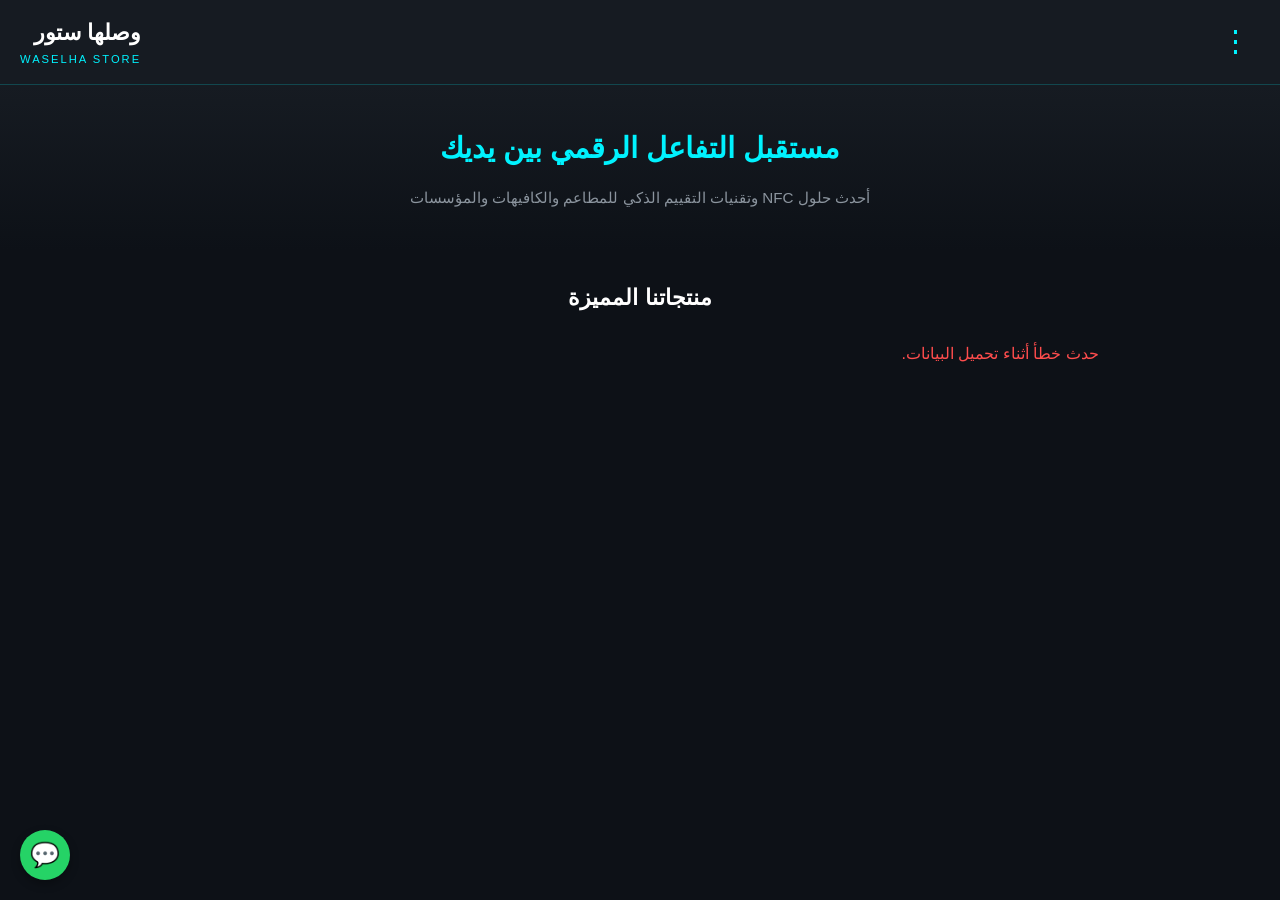
==== index.html @ 3b5326b0 "Update index.html" ====
<!DOCTYPE html>
<html lang="ar" dir="rtl">
<head>
    <meta charset="UTF-8">
    <meta name="viewport" content="width=device-width, initial-scale=1.0">
    <title>وصلها ستور | WASELHA STORE</title>
    <style>
        * {
            box-sizing: border-box;
            margin: 0;
            padding: 0;
            font-family: 'Segoe UI', Tahoma, Geneva, Verdana, sans-serif;
        }
        body {
            background-color: #0d1117;
            color: #ffffff;
            line-height: 1.6;
            padding-bottom: 50px;
        }
        header {
            background: #161b22;
            padding: 15px 20px;
            display: flex;
            justify-content: space-between;
            align-items: center;
            border-bottom: 1px solid rgba(0, 242, 254, 0.2);
            position: sticky;
            top: 0;
            z-index: 1000;
        }
        .logo h1 {
            font-size: 1.4rem;
            color: #ffffff;
            text-align: right;
        }
        .logo span {
            display: block;
            font-size: 0.7rem;
            color: #00f2fe;
            letter-spacing: 2px;
            text-align: right;
        }
        /* القائمة المنسدلة من جهة اليسار وتفتح نحو الداخل */
        details {
            position: relative;
        }
        details summary {
            list-style: none;
            background: none;
            border: none;
            color: #00f2fe;
            font-size: 1.8rem;
            cursor: pointer;
            padding: 5px 10px;
            line-height: 1;
        }
        details summary::-webkit-details-marker {
            display: none;
        }
        .dropdown-menu {
            position: absolute;
            left: 0;
            right: auto;
            top: 45px;
            background: #161b22;
            border: 1px solid #00f2fe;
            border-radius: 8px;
            padding: 10px;
            z-index: 1001;
            min-width: 180px;
            box-shadow: 0 4px 15px rgba(0,0,0,0.5);
        }
        .dropdown-menu a, .dropdown-menu summary {
            color: #ffffff;
            display: block;
            padding: 8px 12px;
            text-decoration: none;
            border-radius: 4px;
            font-size: 0.95rem;
            text-align: right;
            transition: background 0.2s;
            cursor: pointer;
        }
        .dropdown-menu a:hover, .dropdown-menu summary:hover {
            background: rgba(0, 242, 254, 0.1);
            color: #00f2fe;
        }
        /* تنسيق القائمة الفرعية للتواصل */
        .sub-menu {
            padding-right: 15px;
            margin-top: 5px;
            border-right: 2px solid rgba(0, 242, 254, 0.3);
        }
        .hero {
            text-align: center;
            padding: 40px 20px;
            background: linear-gradient(180deg, #161b22 0%, #0d1117 100%);
        }
        .hero h2 {
            font-size: 1.8rem;
            color: #00f2fe;
            margin-bottom: 15px;
        }
        .hero p {
            color: #8b949e;
            max-width: 600px;
            margin: 0 auto;
            font-size: 0.95rem;
        }
        .products-section {
            max-width: 1100px;
            margin: 30px auto;
            padding: 0 20px;
        }
        .products-section h3 {
            text-align: center;
            font-size: 1.4rem;
            margin-bottom: 25px;
            color: #ffffff;
        }
        .products-grid {
            display: grid;
            grid-template-columns: repeat(auto-fill, minmax(260px, 1fr));
            gap: 20px;
        }
        .floating-chat {
            position: fixed;
            bottom: 20px;
            left: 20px;
            background: #25d366;
            color: white;
            width: 50px;
            height: 50px;
            border-radius: 50%;
            display: flex;
            justify-content: center;
            align-items: center;
            box-shadow: 0 4px 10px rgba(0,0,0,0.3);
            text-decoration: none;
            font-size: 1.5rem;
            z-index: 999;
        }
    </style>
</head>
<body>

    <header>
        <!-- زر النقاط الثلاث في اليسار -->
        <div class="menu-container">
            <details>
                <summary>⋮</summary>
                <div class="dropdown-menu">
                    <a href="index.html">الرئيسية 🏠</a>
                    
                    <!-- قائمة التواصل الفرعية -->
                    <details>
                        <summary style="font-size: 0.95rem; color: #fff; padding: 8px 12px;">تواصل معنا 📞</summary>
                        <div class="sub-menu">
                            <a href="https://wa.me/964XXXXXXXXX" target="_blank">واتساب 💬</a>
                            <a href="https://instagram.com/YOUR_ACCOUNT" target="_blank">انستغرام 📸</a>
                        </div>
                    </details>

                    <!-- تسجيل الدخول الآمن بحساب جوجل -->
                    <a href="#" id="google-login-btn">تسجيل دخول (Google) 🔐</a>
                </div>
            </details>
        </div>

        <!-- اسم المتجر في اليمين -->
        <div class="logo">
            <h1>وصلها ستور</h1>
            <span>WASELHA STORE</span>
        </div>
    </header>

    <section class="hero">
        <h2>مستقبل التفاعل الرقمي بين يديك</h2>
        <p>أحدث حلول NFC وتقنيات التقييم الذكي للمطاعم والكافيهات والمؤسسات</p>
    </section>

    <section class="products-section">
        <h3>منتجاتنا المميزة</h3>
        <div id="products-container" class="products-grid">
            <p style="text-align:center; color:#888; grid-column: 1/-1;">جاري تحميل المنتجات...</p>
        </div>
    </section>

    <a href="https://wa.me/964XXXXXXXXX" class="floating-chat" target="_blank" title="تواصل معنا">💬</a>

    <script src="app.js"></script>
</body>
</html>
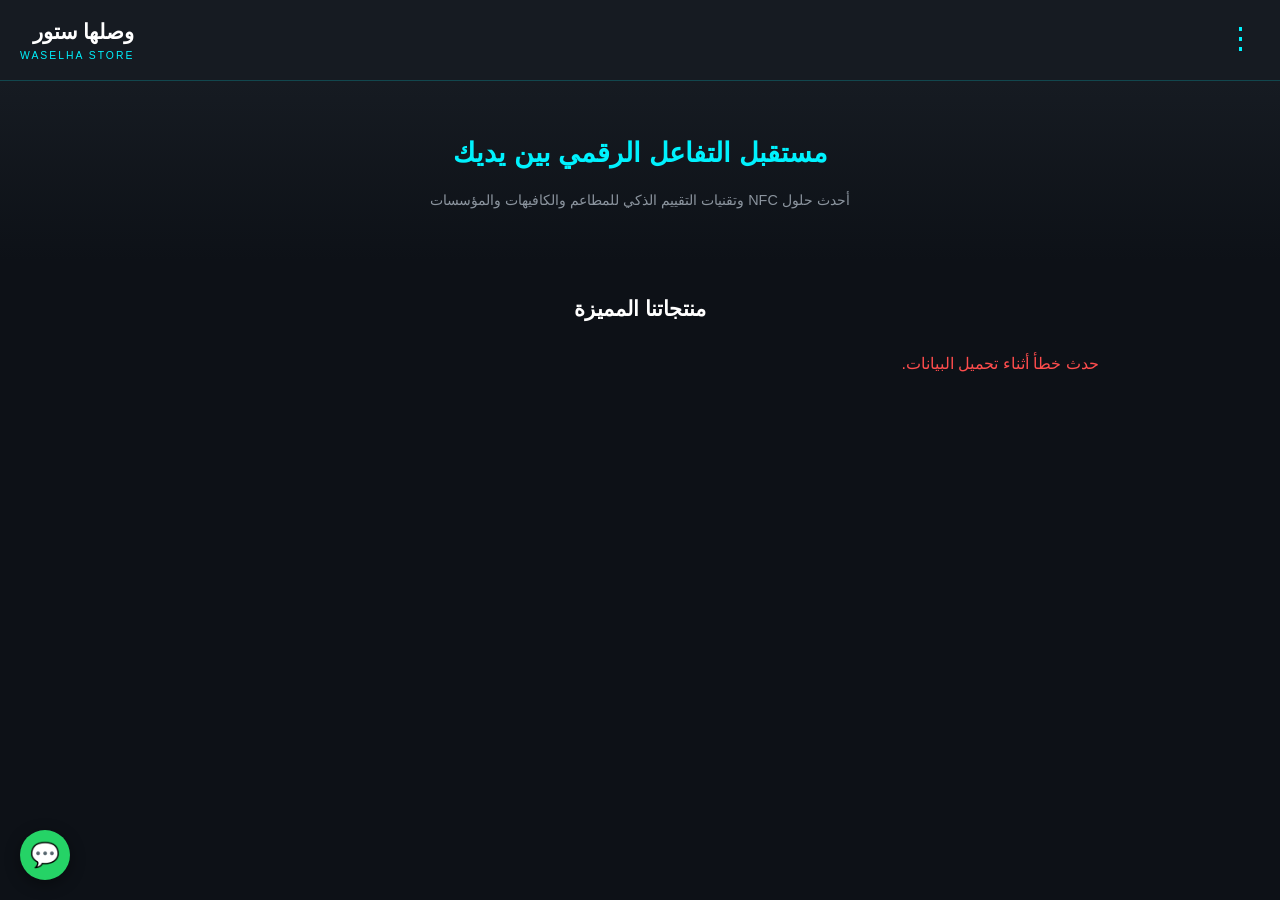
==== commit 6e9fcdfc: "Update index.html" ====
--- a/index.html
+++ b/index.html
@@ -5,6 +5,7 @@
     <meta name="viewport" content="width=device-width, initial-scale=1.0">
     <title>وصلها ستور | WASELHA STORE</title>
     <style>
+        /* إعدادات عامة وتصميم الألوان الداكنة */
         * {
             box-sizing: border-box;
             margin: 0;
@@ -15,8 +16,10 @@
             background-color: #0d1117;
             color: #ffffff;
             line-height: 1.6;
-            padding-bottom: 50px;
-        }
+            padding-bottom: 60px;
+        }
+
+        /* تصميم الهيدر العلوي */
         header {
             background: #161b22;
             padding: 15px 20px;
@@ -28,101 +31,242 @@
             top: 0;
             z-index: 1000;
         }
+
         .logo h1 {
-            font-size: 1.4rem;
+            font-size: 1.3rem;
             color: #ffffff;
             text-align: right;
         }
+
         .logo span {
             display: block;
-            font-size: 0.7rem;
+            font-size: 0.65rem;
             color: #00f2fe;
             letter-spacing: 2px;
             text-align: right;
         }
-        /* القائمة المنسدلة من جهة اليسار وتفتح نحو الداخل */
-        details {
+
+        /* زر النقاط الثلاث والقائمة المنسدلة */
+        .menu-container {
             position: relative;
         }
-        details summary {
-            list-style: none;
+
+        .menu-btn {
             background: none;
             border: none;
             color: #00f2fe;
             font-size: 1.8rem;
             cursor: pointer;
-            padding: 5px 10px;
+            padding: 0 5px;
             line-height: 1;
         }
-        details summary::-webkit-details-marker {
+
+        .dropdown-menu {
             display: none;
-        }
-        .dropdown-menu {
             position: absolute;
             left: 0;
-            right: auto;
             top: 45px;
             background: #161b22;
             border: 1px solid #00f2fe;
-            border-radius: 8px;
-            padding: 10px;
+            border-radius: 10px;
+            padding: 8px;
             z-index: 1001;
-            min-width: 180px;
-            box-shadow: 0 4px 15px rgba(0,0,0,0.5);
-        }
-        .dropdown-menu a, .dropdown-menu summary {
+            min-width: 190px;
+            box-shadow: 0 8px 25px rgba(0, 0, 0, 0.7);
+        }
+
+        .dropdown-menu.show {
+            display: block;
+        }
+
+        .dropdown-item {
             color: #ffffff;
             display: block;
-            padding: 8px 12px;
+            padding: 10px 12px;
             text-decoration: none;
-            border-radius: 4px;
-            font-size: 0.95rem;
+            border-radius: 6px;
+            font-size: 0.9rem;
             text-align: right;
-            transition: background 0.2s;
+            transition: all 0.2s ease;
             cursor: pointer;
-        }
-        .dropdown-menu a:hover, .dropdown-menu summary:hover {
+            background: none;
+            border: none;
+            width: 100%;
+        }
+
+        .dropdown-item:hover {
             background: rgba(0, 242, 254, 0.1);
             color: #00f2fe;
         }
-        /* تنسيق القائمة الفرعية للتواصل */
-        .sub-menu {
+
+        /* قائمة التواصل الفرعية */
+        .submenu {
+            display: none;
             padding-right: 15px;
-            margin-top: 5px;
+            margin: 5px 0;
             border-right: 2px solid rgba(0, 242, 254, 0.3);
         }
+
+        .submenu.show {
+            display: block;
+        }
+
+        /* الواجهة الرئيسية (Hero Section) */
         .hero {
             text-align: center;
-            padding: 40px 20px;
+            padding: 50px 20px;
             background: linear-gradient(180deg, #161b22 0%, #0d1117 100%);
         }
+
         .hero h2 {
-            font-size: 1.8rem;
+            font-size: 1.7rem;
             color: #00f2fe;
             margin-bottom: 15px;
         }
+
         .hero p {
             color: #8b949e;
             max-width: 600px;
             margin: 0 auto;
-            font-size: 0.95rem;
-        }
+            font-size: 0.9rem;
+        }
+
+        /* قسم المنتجات */
         .products-section {
             max-width: 1100px;
             margin: 30px auto;
             padding: 0 20px;
         }
+
         .products-section h3 {
             text-align: center;
-            font-size: 1.4rem;
+            font-size: 1.3rem;
             margin-bottom: 25px;
             color: #ffffff;
         }
+
         .products-grid {
             display: grid;
             grid-template-columns: repeat(auto-fill, minmax(260px, 1fr));
             gap: 20px;
         }
+
+        /* نافذة تسجيل الدخول المنبثقة (Modal) */
+        .modal-overlay {
+            display: none;
+            position: fixed;
+            top: 0;
+            left: 0;
+            width: 100%;
+            height: 100%;
+            background: rgba(0, 0, 0, 0.8);
+            z-index: 2000;
+            justify-content: center;
+            align-items: center;
+            padding: 20px;
+        }
+
+        .modal-overlay.active {
+            display: flex;
+        }
+
+        .modal-box {
+            background: #161b22;
+            border: 1px solid #00f2fe;
+            border-radius: 12px;
+            width: 100%;
+            max-width: 380px;
+            padding: 25px;
+            box-shadow: 0 10px 30px rgba(0,0,0,0.8);
+            position: relative;
+        }
+
+        .modal-box h3 {
+            color: #00f2fe;
+            text-align: center;
+            margin-bottom: 20px;
+            font-size: 1.3rem;
+        }
+
+        .form-group {
+            margin-bottom: 15px;
+        }
+
+        .form-group label {
+            display: block;
+            font-size: 0.85rem;
+            color: #8b949e;
+            margin-bottom: 5px;
+            text-align: right;
+        }
+
+        .form-group input {
+            width: 100%;
+            padding: 10px 12px;
+            background: #0d1117;
+            border: 1px solid #30363d;
+            border-radius: 6px;
+            color: #fff;
+            font-size: 0.95rem;
+            text-align: right;
+        }
+
+        .form-group input:focus {
+            border-color: #00f2fe;
+            outline: none;
+        }
+
+        .login-btn {
+            width: 100%;
+            padding: 11px;
+            background: #00f2fe;
+            color: #0d1117;
+            border: none;
+            border-radius: 6px;
+            font-weight: bold;
+            font-size: 1rem;
+            cursor: pointer;
+            margin-top: 10px;
+            transition: opacity 0.2s;
+        }
+
+        .login-btn:hover {
+            opacity: 0.9;
+        }
+
+        .google-btn {
+            width: 100%;
+            padding: 10px;
+            background: #ffffff;
+            color: #24292e;
+            border: none;
+            border-radius: 6px;
+            font-weight: 600;
+            font-size: 0.9rem;
+            cursor: pointer;
+            margin-top: 12px;
+            display: flex;
+            align-items: center;
+            justify-content: center;
+            gap: 10px;
+        }
+
+        .close-modal {
+            position: absolute;
+            top: 12px;
+            left: 15px;
+            background: none;
+            border: none;
+            color: #8b949e;
+            font-size: 1.2rem;
+            cursor: pointer;
+        }
+
+        .close-modal:hover {
+            color: #fff;
+        }
+
+        /* زر المحادثة العائم */
         .floating-chat {
             position: fixed;
             bottom: 20px;
@@ -135,7 +279,7 @@
             display: flex;
             justify-content: center;
             align-items: center;
-            box-shadow: 0 4px 10px rgba(0,0,0,0.3);
+            box-shadow: 0 4px 15px rgba(0,0,0,0.4);
             text-decoration: none;
             font-size: 1.5rem;
             z-index: 999;
@@ -144,27 +288,24 @@
 </head>
 <body>
 
+    <!-- الهيدر العلوي -->
     <header>
-        <!-- زر النقاط الثلاث في اليسار -->
+        <!-- زر القائمة (النقاط الثلاث) في اليسار -->
         <div class="menu-container">
-            <details>
-                <summary>⋮</summary>
-                <div class="dropdown-menu">
-                    <a href="index.html">الرئيسية 🏠</a>
-                    
-                    <!-- قائمة التواصل الفرعية -->
-                    <details>
-                        <summary style="font-size: 0.95rem; color: #fff; padding: 8px 12px;">تواصل معنا 📞</summary>
-                        <div class="sub-menu">
-                            <a href="https://wa.me/964XXXXXXXXX" target="_blank">واتساب 💬</a>
-                            <a href="https://instagram.com/YOUR_ACCOUNT" target="_blank">انستغرام 📸</a>
-                        </div>
-                    </details>
-
-                    <!-- تسجيل الدخول الآمن بحساب جوجل -->
-                    <a href="#" id="google-login-btn">تسجيل دخول (Google) 🔐</a>
+            <button class="menu-btn" id="menuBtn" onclick="toggleMenu()">⋮</button>
+            <div class="dropdown-menu" id="dropdownMenu">
+                <a href="index.html" class="dropdown-item">الرئيسية 🏠</a>
+                
+                <!-- قائمة تواصل معنا الفرعية -->
+                <button class="dropdown-item" onclick="toggleSubmenu()">تواصل معنا 📞</button>
+                <div class="submenu" id="submenu">
+                    <a href="https://wa.me/964XXXXXXXXX" target="_blank" class="dropdown-item">واتساب 💬</a>
+                    <a href="https://instagram.com/YOUR_ACCOUNT" target="_blank" class="dropdown-item">انستغرام 📸</a>
                 </div>
-            </details>
+
+                <!-- زر فتح نافذة تسجيل الدخول -->
+                <button class="dropdown-item" onclick="openLoginModal()">تسجيل الدخول 🔐</button>
+            </div>
         </div>
 
         <!-- اسم المتجر في اليمين -->
@@ -174,11 +315,13 @@
         </div>
     </header>
 
+    <!-- الواجهة الترحيبية -->
     <section class="hero">
         <h2>مستقبل التفاعل الرقمي بين يديك</h2>
         <p>أحدث حلول NFC وتقنيات التقييم الذكي للمطاعم والكافيهات والمؤسسات</p>
     </section>
 
+    <!-- قسم المنتجات -->
     <section class="products-section">
         <h3>منتجاتنا المميزة</h3>
         <div id="products-container" class="products-grid">
@@ -186,8 +329,96 @@
         </div>
     </section>
 
+    <!-- نافذة تسجيل الدخول المنبثقة (Modal) -->
+    <div class="modal-overlay" id="loginModal">
+        <div class="modal-box">
+            <button class="close-modal" onclick="closeLoginModal()">✕</button>
+            <h3>تسجيل الدخول</h3>
+            
+            <form id="loginForm" onsubmit="handleLogin(event)">
+                <div class="form-group">
+                    <label>اسم المستخدم</label>
+                    <input type="text" id="username" placeholder="أدخل اسم المستخدم" required>
+                </div>
+                
+                <div class="form-group">
+                    <label>كلمة المرور</label>
+                    <input type="password" id="password" placeholder="أدخل كلمة المرور" required>
+                </div>
+
+                <button type="submit" class="login-btn">دخول</button>
+            </form>
+
+            <button class="google-btn" onclick="googleLogin()">
+                <span>G</span> تسجيل الدخول بحساب جوجل
+            </button>
+        </div>
+    </div>
+
+    <!-- زر الواتساب العائم -->
     <a href="https://wa.me/964XXXXXXXXX" class="floating-chat" target="_blank" title="تواصل معنا">💬</a>
 
+    <!-- ملف الجافاسكريبت الخاص بالمتجر -->
     <script src="app.js"></script>
+
+    <!-- أكواد التحكم بالقوائم ونافذة تسجيل الدخول -->
+    <script>
+        // إظهار وإخفاء القائمة الرئيسية
+        function toggleMenu() {
+            const menu = document.getElementById('dropdownMenu');
+            menu.classList.toggle('show');
+        }
+
+        // إظهار وإخفاء القائمة الفرعية للتواصل
+        function toggleSubmenu() {
+            const sub = document.getElementById('submenu');
+            sub.classList.toggle('show');
+        }
+
+        // فتح نافذة تسجيل الدخول
+        function openLoginModal() {
+            document.getElementById('loginModal').classList.add('active');
+            document.getElementById('dropdownMenu').classList.remove('show');
+        }
+
+        // إغلاق نافذة تسجيل الدخول
+        function closeLoginModal() {
+            document.getElementById('loginModal').classList.remove('active');
+        }
+
+        // التحقق من بيانات تسجيل الدخول (الآدمن أو المستخدم العادي)
+        function handleLogin(event) {
+            event.preventDefault();
+            const user = document.getElementById('username').value.trim();
+            const pass = document.getElementById('password').value.trim();
+
+            // فحص بيانات الآدمن السرية
+            if (user === 'admin' && pass === '123') {
+                alert('مرحباً بك يا مدير، يتم توجيهك إلى لوحة التحكم...');
+                window.location.href = 'admin.html';
+            } else {
+                // محاكاة تسجيل دخول مستخدم عادي
+                alert('تم تسجيل الدخول بنجاح! أهلاً بك يا ' + user);
+                closeLoginModal();
+            }
+        }
+
+        // محاكاة تسجيل دخول جوجل
+        function googleLogin() {
+            alert('تم الاتصال بخدمة مصادقة جوجل بنجاح.');
+            closeLoginModal();
+        }
+
+        // إغلاق القائمة عند النقر في أي مكان خارجها
+        window.onclick = function(event) {
+            if (!event.target.matches('.menu-btn') && !event.target.closest('.dropdown-menu')) {
+                document.getElementById('dropdownMenu').classList.remove('show');
+            }
+            const modal = document.getElementById('loginModal');
+            if (event.target === modal) {
+                closeLoginModal();
+            }
+        }
+    </script>
 </body>
 </html>
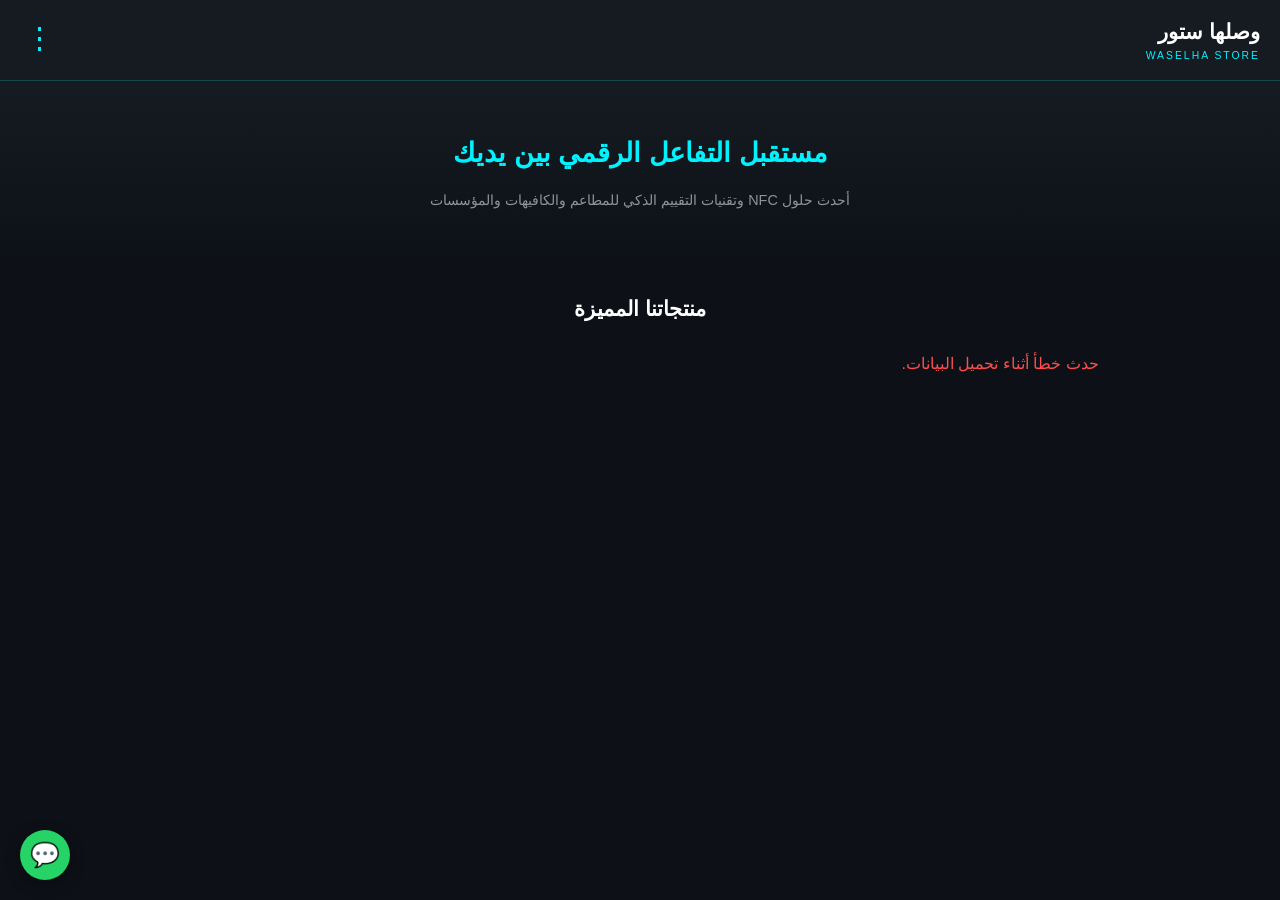
==== commit 13ea3c13: "Update index.html" ====
--- a/index.html
+++ b/index.html
@@ -5,7 +5,7 @@
     <meta name="viewport" content="width=device-width, initial-scale=1.0">
     <title>وصلها ستور | WASELHA STORE</title>
     <style>
-        /* إعدادات عامة وتصميم الألوان الداكنة */
+        /* إعدادات عامة وتصميم الألوان الداكنة المتناسقة */
         * {
             box-sizing: border-box;
             margin: 0;
@@ -32,6 +32,7 @@
             z-index: 1000;
         }
 
+        /* شعار المتجر في اليمين */
         .logo h1 {
             font-size: 1.3rem;
             color: #ffffff;
@@ -46,7 +47,7 @@
             text-align: right;
         }
 
-        /* زر النقاط الثلاث والقائمة المنسدلة */
+        /* حاوية زر القائمة في اليسار */
         .menu-container {
             position: relative;
         }
@@ -61,6 +62,7 @@
             line-height: 1;
         }
 
+        /* القائمة المنسدلة وتوجيهها للداخل لكي تظهر بوضوح */
         .dropdown-menu {
             display: none;
             position: absolute;
@@ -72,7 +74,7 @@
             padding: 8px;
             z-index: 1001;
             min-width: 190px;
-            box-shadow: 0 8px 25px rgba(0, 0, 0, 0.7);
+            box-shadow: 0 8px 25px rgba(0, 0, 0, 0.8);
         }
 
         .dropdown-menu.show {
@@ -159,7 +161,7 @@
             left: 0;
             width: 100%;
             height: 100%;
-            background: rgba(0, 0, 0, 0.8);
+            background: rgba(0, 0, 0, 0.85);
             z-index: 2000;
             justify-content: center;
             align-items: center;
@@ -288,9 +290,15 @@
 </head>
 <body>
 
-    <!-- الهيدر العلوي -->
+    <!-- الهيدر العلوي بترتيب صحيح (الشعار يمين، القائمة يسار) -->
     <header>
-        <!-- زر القائمة (النقاط الثلاث) في اليسار -->
+        <!-- شعار المتجر في اليمين -->
+        <div class="logo">
+            <h1>وصلها ستور</h1>
+            <span>WASELHA STORE</span>
+        </div>
+
+        <!-- زر القائمة (النقاط الثلاث) في أقصى اليسار مع ضمان ظهور القائمة للداخل -->
         <div class="menu-container">
             <button class="menu-btn" id="menuBtn" onclick="toggleMenu()">⋮</button>
             <div class="dropdown-menu" id="dropdownMenu">
@@ -306,12 +314,6 @@
                 <!-- زر فتح نافذة تسجيل الدخول -->
                 <button class="dropdown-item" onclick="openLoginModal()">تسجيل الدخول 🔐</button>
             </div>
-        </div>
-
-        <!-- اسم المتجر في اليمين -->
-        <div class="logo">
-            <h1>وصلها ستور</h1>
-            <span>WASELHA STORE</span>
         </div>
     </header>
 
@@ -361,7 +363,7 @@
     <!-- ملف الجافاسكريبت الخاص بالمتجر -->
     <script src="app.js"></script>
 
-    <!-- أكواد التحكم بالقوائم ونافذة تسجيل الدخول -->
+    <!-- أكواد التحكم بالقوائم ونافذة تسجيل الدخول وحماية الآدمن -->
     <script>
         // إظهار وإخفاء القائمة الرئيسية
         function toggleMenu() {
@@ -386,18 +388,18 @@
             document.getElementById('loginModal').classList.remove('active');
         }
 
-        // التحقق من بيانات تسجيل الدخول (الآدمن أو المستخدم العادي)
+        // التحقق من بيانات تسجيل الدخول (الآدمن السري أو المستخدم العادي)
         function handleLogin(event) {
             event.preventDefault();
             const user = document.getElementById('username').value.trim();
             const pass = document.getElementById('password').value.trim();
 
-            // فحص بيانات الآدمن السرية
+            // التحقق من بيانات الآدمن السرية التي طلبتها
             if (user === 'admin' && pass === '123') {
-                alert('مرحباً بك يا مدير، يتم توجيهك إلى لوحة التحكم...');
+                alert('مرحباً بك يا مدير، يتم توجيهك إلى لوحة التحكم بسرية تامة...');
                 window.location.href = 'admin.html';
             } else {
-                // محاكاة تسجيل دخول مستخدم عادي
+                // تسجيل دخول مستخدم عادي بنجاح
                 alert('تم تسجيل الدخول بنجاح! أهلاً بك يا ' + user);
                 closeLoginModal();
             }
@@ -405,7 +407,7 @@
 
         // محاكاة تسجيل دخول جوجل
         function googleLogin() {
-            alert('تم الاتصال بخدمة مصادقة جوجل بنجاح.');
+            alert('تم الاتصال بمصادقة جوجل بنجاح.');
             closeLoginModal();
         }
 
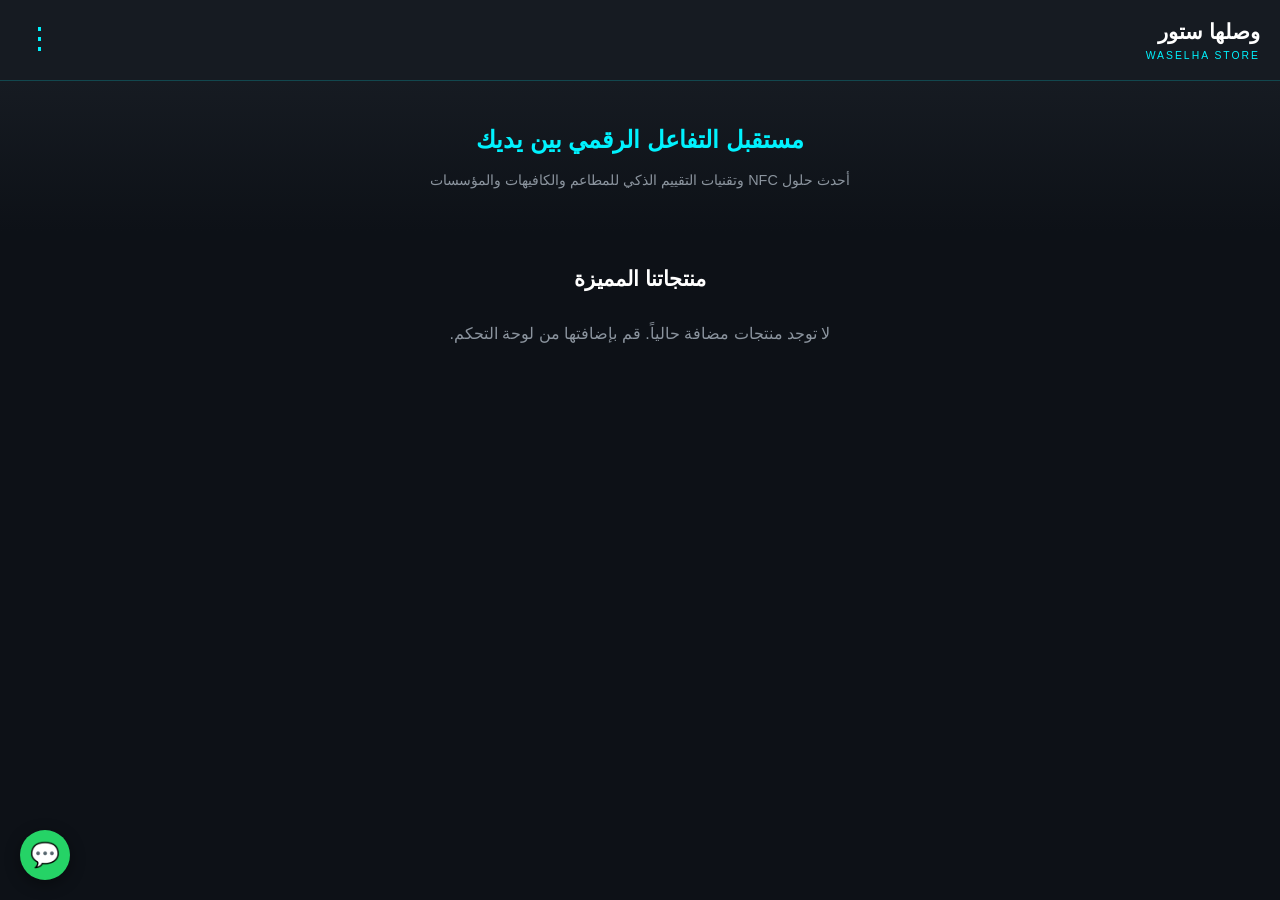
==== commit b48d05dd: "Refactor HTML structure and styles for clarity" ====
--- a/index.html
+++ b/index.html
@@ -5,419 +5,148 @@
     <meta name="viewport" content="width=device-width, initial-scale=1.0">
     <title>وصلها ستور | WASELHA STORE</title>
     <style>
-        /* إعدادات عامة وتصميم الألوان الداكنة المتناسقة */
-        * {
-            box-sizing: border-box;
-            margin: 0;
-            padding: 0;
-            font-family: 'Segoe UI', Tahoma, Geneva, Verdana, sans-serif;
-        }
-        body {
-            background-color: #0d1117;
-            color: #ffffff;
-            line-height: 1.6;
-            padding-bottom: 60px;
-        }
-
-        /* تصميم الهيدر العلوي */
-        header {
-            background: #161b22;
-            padding: 15px 20px;
-            display: flex;
-            justify-content: space-between;
-            align-items: center;
-            border-bottom: 1px solid rgba(0, 242, 254, 0.2);
-            position: sticky;
-            top: 0;
-            z-index: 1000;
-        }
-
-        /* شعار المتجر في اليمين */
-        .logo h1 {
-            font-size: 1.3rem;
-            color: #ffffff;
-            text-align: right;
-        }
-
-        .logo span {
-            display: block;
-            font-size: 0.65rem;
-            color: #00f2fe;
-            letter-spacing: 2px;
-            text-align: right;
-        }
-
-        /* حاوية زر القائمة في اليسار */
-        .menu-container {
-            position: relative;
-        }
-
-        .menu-btn {
-            background: none;
-            border: none;
-            color: #00f2fe;
-            font-size: 1.8rem;
-            cursor: pointer;
-            padding: 0 5px;
-            line-height: 1;
-        }
-
-        /* القائمة المنسدلة وتوجيهها للداخل لكي تظهر بوضوح */
-        .dropdown-menu {
-            display: none;
-            position: absolute;
-            left: 0;
-            top: 45px;
-            background: #161b22;
-            border: 1px solid #00f2fe;
-            border-radius: 10px;
-            padding: 8px;
-            z-index: 1001;
-            min-width: 190px;
-            box-shadow: 0 8px 25px rgba(0, 0, 0, 0.8);
-        }
-
-        .dropdown-menu.show {
-            display: block;
-        }
-
-        .dropdown-item {
-            color: #ffffff;
-            display: block;
-            padding: 10px 12px;
-            text-decoration: none;
-            border-radius: 6px;
-            font-size: 0.9rem;
-            text-align: right;
-            transition: all 0.2s ease;
-            cursor: pointer;
-            background: none;
-            border: none;
-            width: 100%;
-        }
-
-        .dropdown-item:hover {
-            background: rgba(0, 242, 254, 0.1);
-            color: #00f2fe;
-        }
-
-        /* قائمة التواصل الفرعية */
-        .submenu {
-            display: none;
-            padding-right: 15px;
-            margin: 5px 0;
-            border-right: 2px solid rgba(0, 242, 254, 0.3);
-        }
-
-        .submenu.show {
-            display: block;
-        }
-
-        /* الواجهة الرئيسية (Hero Section) */
-        .hero {
-            text-align: center;
-            padding: 50px 20px;
-            background: linear-gradient(180deg, #161b22 0%, #0d1117 100%);
-        }
-
-        .hero h2 {
-            font-size: 1.7rem;
-            color: #00f2fe;
-            margin-bottom: 15px;
-        }
-
-        .hero p {
-            color: #8b949e;
-            max-width: 600px;
-            margin: 0 auto;
-            font-size: 0.9rem;
-        }
-
-        /* قسم المنتجات */
-        .products-section {
-            max-width: 1100px;
-            margin: 30px auto;
-            padding: 0 20px;
-        }
-
-        .products-section h3 {
-            text-align: center;
-            font-size: 1.3rem;
-            margin-bottom: 25px;
-            color: #ffffff;
-        }
-
-        .products-grid {
-            display: grid;
-            grid-template-columns: repeat(auto-fill, minmax(260px, 1fr));
-            gap: 20px;
-        }
-
-        /* نافذة تسجيل الدخول المنبثقة (Modal) */
-        .modal-overlay {
-            display: none;
-            position: fixed;
-            top: 0;
-            left: 0;
-            width: 100%;
-            height: 100%;
-            background: rgba(0, 0, 0, 0.85);
-            z-index: 2000;
-            justify-content: center;
-            align-items: center;
-            padding: 20px;
-        }
-
-        .modal-overlay.active {
-            display: flex;
-        }
-
-        .modal-box {
-            background: #161b22;
-            border: 1px solid #00f2fe;
-            border-radius: 12px;
-            width: 100%;
-            max-width: 380px;
-            padding: 25px;
-            box-shadow: 0 10px 30px rgba(0,0,0,0.8);
-            position: relative;
-        }
-
-        .modal-box h3 {
-            color: #00f2fe;
-            text-align: center;
-            margin-bottom: 20px;
-            font-size: 1.3rem;
-        }
-
-        .form-group {
-            margin-bottom: 15px;
-        }
-
-        .form-group label {
-            display: block;
-            font-size: 0.85rem;
-            color: #8b949e;
-            margin-bottom: 5px;
-            text-align: right;
-        }
-
-        .form-group input {
-            width: 100%;
-            padding: 10px 12px;
-            background: #0d1117;
-            border: 1px solid #30363d;
-            border-radius: 6px;
-            color: #fff;
-            font-size: 0.95rem;
-            text-align: right;
-        }
-
-        .form-group input:focus {
-            border-color: #00f2fe;
-            outline: none;
-        }
-
-        .login-btn {
-            width: 100%;
-            padding: 11px;
-            background: #00f2fe;
-            color: #0d1117;
-            border: none;
-            border-radius: 6px;
-            font-weight: bold;
-            font-size: 1rem;
-            cursor: pointer;
-            margin-top: 10px;
-            transition: opacity 0.2s;
-        }
-
-        .login-btn:hover {
-            opacity: 0.9;
-        }
-
-        .google-btn {
-            width: 100%;
-            padding: 10px;
-            background: #ffffff;
-            color: #24292e;
-            border: none;
-            border-radius: 6px;
-            font-weight: 600;
-            font-size: 0.9rem;
-            cursor: pointer;
-            margin-top: 12px;
-            display: flex;
-            align-items: center;
-            justify-content: center;
-            gap: 10px;
-        }
-
-        .close-modal {
-            position: absolute;
-            top: 12px;
-            left: 15px;
-            background: none;
-            border: none;
-            color: #8b949e;
-            font-size: 1.2rem;
-            cursor: pointer;
-        }
-
-        .close-modal:hover {
-            color: #fff;
-        }
-
-        /* زر المحادثة العائم */
-        .floating-chat {
-            position: fixed;
-            bottom: 20px;
-            left: 20px;
-            background: #25d366;
-            color: white;
-            width: 50px;
-            height: 50px;
-            border-radius: 50%;
-            display: flex;
-            justify-content: center;
-            align-items: center;
-            box-shadow: 0 4px 15px rgba(0,0,0,0.4);
-            text-decoration: none;
-            font-size: 1.5rem;
-            z-index: 999;
-        }
+        * { box-sizing: border-box; margin: 0; padding: 0; font-family: 'Segoe UI', Tahoma, Geneva, Verdana, sans-serif; }
+        body { background-color: #0d1117; color: #ffffff; line-height: 1.6; padding-bottom: 60px; }
+        header { background: #161b22; padding: 15px 20px; display: flex; justify-content: space-between; align-items: center; border-bottom: 1px solid rgba(0, 242, 254, 0.2); position: sticky; top: 0; z-index: 1000; }
+        .logo h1 { font-size: 1.3rem; color: #ffffff; text-align: right; }
+        .logo span { display: block; font-size: 0.65rem; color: #00f2fe; letter-spacing: 2px; text-align: right; }
+        .menu-container { position: relative; }
+        .menu-btn { background: none; border: none; color: #00f2fe; font-size: 1.8rem; cursor: pointer; padding: 0 5px; line-height: 1; }
+        .dropdown-menu { display: none; position: absolute; left: 0; top: 45px; background: #161b22; border: 1px solid #00f2fe; border-radius: 10px; padding: 8px; z-index: 1001; min-width: 190px; box-shadow: 0 8px 25px rgba(0, 0, 0, 0.8); }
+        .dropdown-menu.show { display: block; }
+        .dropdown-item { color: #ffffff; display: block; padding: 10px 12px; text-decoration: none; border-radius: 6px; font-size: 0.9rem; text-align: right; transition: all 0.2s ease; cursor: pointer; background: none; border: none; width: 100%; }
+        .dropdown-item:hover { background: rgba(0, 242, 254, 0.1); color: #00f2fe; }
+        .submenu { display: none; padding-right: 15px; margin: 5px 0; border-right: 2px solid rgba(0, 242, 254, 0.3); }
+        .submenu.show { display: block; }
+        .hero { text-align: center; padding: 40px 20px; background: linear-gradient(180deg, #161b22 0%, #0d1117 100%); }
+        .hero h2 { font-size: 1.5rem; color: #00f2fe; margin-bottom: 10px; }
+        .hero p { color: #8b949e; max-width: 600px; margin: 0 auto; font-size: 0.9rem; }
+        .products-section { max-width: 1100px; margin: 30px auto; padding: 0 20px; }
+        .products-section h3 { text-align: center; font-size: 1.3rem; margin-bottom: 25px; color: #ffffff; }
+        .products-grid { display: grid; grid-template-columns: repeat(auto-fill, minmax(250px, 1fr)); gap: 20px; }
+        .product-card { background: #161b22; border: 1px solid #30363d; border-radius: 12px; overflow: hidden; display: flex; flex-direction: column; justify-content: space-between; box-shadow: 0 4px 15px rgba(0,0,0,0.4); }
+        .product-img { width: 100%; height: 180px; object-fit: cover; background: #0d1117; }
+        .product-info { padding: 15px; text-align: right; }
+        .product-title { font-size: 1.1rem; color: #00f2fe; margin-bottom: 5px; }
+        .product-desc { font-size: 0.85rem; color: #8b949e; margin-bottom: 10px; }
+        .product-price { font-size: 1rem; color: #fff; font-weight: bold; margin-bottom: 15px; }
+        .order-btn { display: block; width: 100%; padding: 10px; background: #00f2fe; color: #0d1117; border: none; border-radius: 6px; font-weight: bold; text-align: center; text-decoration: none; cursor: pointer; transition: opacity 0.2s; }
+        .order-btn:hover { opacity: 0.9; }
+        .modal-overlay { display: none; position: fixed; top: 0; left: 0; width: 100%; height: 100%; background: rgba(0, 0, 0, 0.85); z-index: 2000; justify-content: center; align-items: center; padding: 20px; }
+        .modal-overlay.active { display: flex; }
+        .modal-box { background: #161b22; border: 1px solid #00f2fe; border-radius: 12px; width: 100%; max-width: 380px; padding: 25px; box-shadow: 0 10px 30px rgba(0,0,0,0.8); position: relative; }
+        .modal-box h3 { color: #00f2fe; text-align: center; margin-bottom: 20px; font-size: 1.3rem; }
+        .form-group { margin-bottom: 15px; }
+        .form-group label { display: block; font-size: 0.85rem; color: #8b949e; margin-bottom: 5px; text-align: right; }
+        .form-group input { width: 100%; padding: 10px 12px; background: #0d1117; border: 1px solid #30363d; border-radius: 6px; color: #fff; font-size: 0.95rem; text-align: right; }
+        .form-group input:focus { border-color: #00f2fe; outline: none; }
+        .login-btn { width: 100%; padding: 11px; background: #00f2fe; color: #0d1117; border: none; border-radius: 6px; font-weight: bold; font-size: 1rem; cursor: pointer; margin-top: 10px; }
+        .close-modal { position: absolute; top: 12px; left: 15px; background: none; border: none; color: #8b949e; font-size: 1.2rem; cursor: pointer; }
+        .floating-chat { position: fixed; bottom: 20px; left: 20px; background: #25d366; color: white; width: 50px; height: 50px; border-radius: 50%; display: flex; justify-content: center; align-items: center; box-shadow: 0 4px 15px rgba(0,0,0,0.4); text-decoration: none; font-size: 1.5rem; z-index: 999; }
     </style>
 </head>
 <body>
-
-    <!-- الهيدر العلوي بترتيب صحيح (الشعار يمين، القائمة يسار) -->
     <header>
-        <!-- شعار المتجر في اليمين -->
         <div class="logo">
             <h1>وصلها ستور</h1>
             <span>WASELHA STORE</span>
         </div>
-
-        <!-- زر القائمة (النقاط الثلاث) في أقصى اليسار مع ضمان ظهور القائمة للداخل -->
         <div class="menu-container">
-            <button class="menu-btn" id="menuBtn" onclick="toggleMenu()">⋮</button>
+            <button class="menu-btn" onclick="toggleMenu()">⋮</button>
             <div class="dropdown-menu" id="dropdownMenu">
                 <a href="index.html" class="dropdown-item">الرئيسية 🏠</a>
-                
-                <!-- قائمة تواصل معنا الفرعية -->
                 <button class="dropdown-item" onclick="toggleSubmenu()">تواصل معنا 📞</button>
                 <div class="submenu" id="submenu">
                     <a href="https://wa.me/964XXXXXXXXX" target="_blank" class="dropdown-item">واتساب 💬</a>
                     <a href="https://instagram.com/YOUR_ACCOUNT" target="_blank" class="dropdown-item">انستغرام 📸</a>
                 </div>
-
-                <!-- زر فتح نافذة تسجيل الدخول -->
                 <button class="dropdown-item" onclick="openLoginModal()">تسجيل الدخول 🔐</button>
             </div>
         </div>
     </header>
 
-    <!-- الواجهة الترحيبية -->
     <section class="hero">
         <h2>مستقبل التفاعل الرقمي بين يديك</h2>
         <p>أحدث حلول NFC وتقنيات التقييم الذكي للمطاعم والكافيهات والمؤسسات</p>
     </section>
 
-    <!-- قسم المنتجات -->
     <section class="products-section">
         <h3>منتجاتنا المميزة</h3>
         <div id="products-container" class="products-grid">
-            <p style="text-align:center; color:#888; grid-column: 1/-1;">جاري تحميل المنتجات...</p>
+            <!-- المنتجات ستظهر هنا تلقائياً -->
         </div>
     </section>
 
-    <!-- نافذة تسجيل الدخول المنبثقة (Modal) -->
     <div class="modal-overlay" id="loginModal">
         <div class="modal-box">
             <button class="close-modal" onclick="closeLoginModal()">✕</button>
             <h3>تسجيل الدخول</h3>
-            
-            <form id="loginForm" onsubmit="handleLogin(event)">
+            <form onsubmit="handleLogin(event)">
                 <div class="form-group">
                     <label>اسم المستخدم</label>
                     <input type="text" id="username" placeholder="أدخل اسم المستخدم" required>
                 </div>
-                
                 <div class="form-group">
                     <label>كلمة المرور</label>
                     <input type="password" id="password" placeholder="أدخل كلمة المرور" required>
                 </div>
-
                 <button type="submit" class="login-btn">دخول</button>
             </form>
-
-            <button class="google-btn" onclick="googleLogin()">
-                <span>G</span> تسجيل الدخول بحساب جوجل
-            </button>
         </div>
     </div>
 
-    <!-- زر الواتساب العائم -->
-    <a href="https://wa.me/964XXXXXXXXX" class="floating-chat" target="_blank" title="تواصل معنا">💬</a>
+    <a href="https://wa.me/964XXXXXXXXX" class="floating-chat" target="_blank">💬</a>
 
-    <!-- ملف الجافاسكريبت الخاص بالمتجر -->
-    <script src="app.js"></script>
-
-    <!-- أكواد التحكم بالقوائم ونافذة تسجيل الدخول وحماية الآدمن -->
     <script>
-        // إظهار وإخفاء القائمة الرئيسية
-        function toggleMenu() {
-            const menu = document.getElementById('dropdownMenu');
-            menu.classList.toggle('show');
-        }
-
-        // إظهار وإخفاء القائمة الفرعية للتواصل
-        function toggleSubmenu() {
-            const sub = document.getElementById('submenu');
-            sub.classList.toggle('show');
-        }
-
-        // فتح نافذة تسجيل الدخول
-        function openLoginModal() {
-            document.getElementById('loginModal').classList.add('active');
-            document.getElementById('dropdownMenu').classList.remove('show');
-        }
-
-        // إغلاق نافذة تسجيل الدخول
-        function closeLoginModal() {
-            document.getElementById('loginModal').classList.remove('active');
-        }
-
-        // التحقق من بيانات تسجيل الدخول (الآدمن السري أو المستخدم العادي)
+        function toggleMenu() { document.getElementById('dropdownMenu').classList.toggle('show'); }
+        function toggleSubmenu() { document.getElementById('submenu').classList.toggle('show'); }
+        function openLoginModal() { document.getElementById('loginModal').classList.add('active'); document.getElementById('dropdownMenu').classList.remove('show'); }
+        function closeLoginModal() { document.getElementById('loginModal').classList.remove('active'); }
+        
         function handleLogin(event) {
             event.preventDefault();
             const user = document.getElementById('username').value.trim();
             const pass = document.getElementById('password').value.trim();
-
-            // التحقق من بيانات الآدمن السرية التي طلبتها
             if (user === 'admin' && pass === '123') {
-                alert('مرحباً بك يا مدير، يتم توجيهك إلى لوحة التحكم بسرية تامة...');
                 window.location.href = 'admin.html';
             } else {
-                // تسجيل دخول مستخدم عادي بنجاح
-                alert('تم تسجيل الدخول بنجاح! أهلاً بك يا ' + user);
+                alert('مرحباً بك يا ' + user);
                 closeLoginModal();
             }
         }
 
-        // محاكاة تسجيل دخول جوجل
-        function googleLogin() {
-            alert('تم الاتصال بمصادقة جوجل بنجاح.');
-            closeLoginModal();
+        function loadStoreProducts() {
+            const container = document.getElementById('products-container');
+            const products = JSON.parse(localStorage.getItem('waselha_products')) || [];
+            
+            if (products.length === 0) {
+                container.innerHTML = `<p style="text-align:center; color:#8b949e; grid-column: 1/-1;">لا توجد منتجات مضافة حالياً. قم بإضافتها من لوحة التحكم.</p>`;
+                return;
+            }
+
+            container.innerHTML = '';
+            products.forEach(p => {
+                container.innerHTML += `
+                    <div class="product-card">
+                        <img src="${p.image}" class="product-img" alt="${p.name}">
+                        <div class="product-info">
+                            <h4 class="product-title">${p.name}</h4>
+                            <p class="product-desc">${p.desc}</p>
+                            <div class="product-price">${p.price} د.ع</div>
+                            <a href="https://wa.me/964XXXXXXXXX?text=أريد طلب المنتج: ${encodeURIComponent(p.name)}" target="_blank" class="order-btn">اطلب الآن</a>
+                        </div>
+                    </div>
+                `;
+            });
         }
 
-        // إغلاق القائمة عند النقر في أي مكان خارجها
+        window.onload = loadStoreProducts;
+
         window.onclick = function(event) {
             if (!event.target.matches('.menu-btn') && !event.target.closest('.dropdown-menu')) {
                 document.getElementById('dropdownMenu').classList.remove('show');
             }
-            const modal = document.getElementById('loginModal');
-            if (event.target === modal) {
+            if (event.target === document.getElementById('loginModal')) {
                 closeLoginModal();
             }
         }
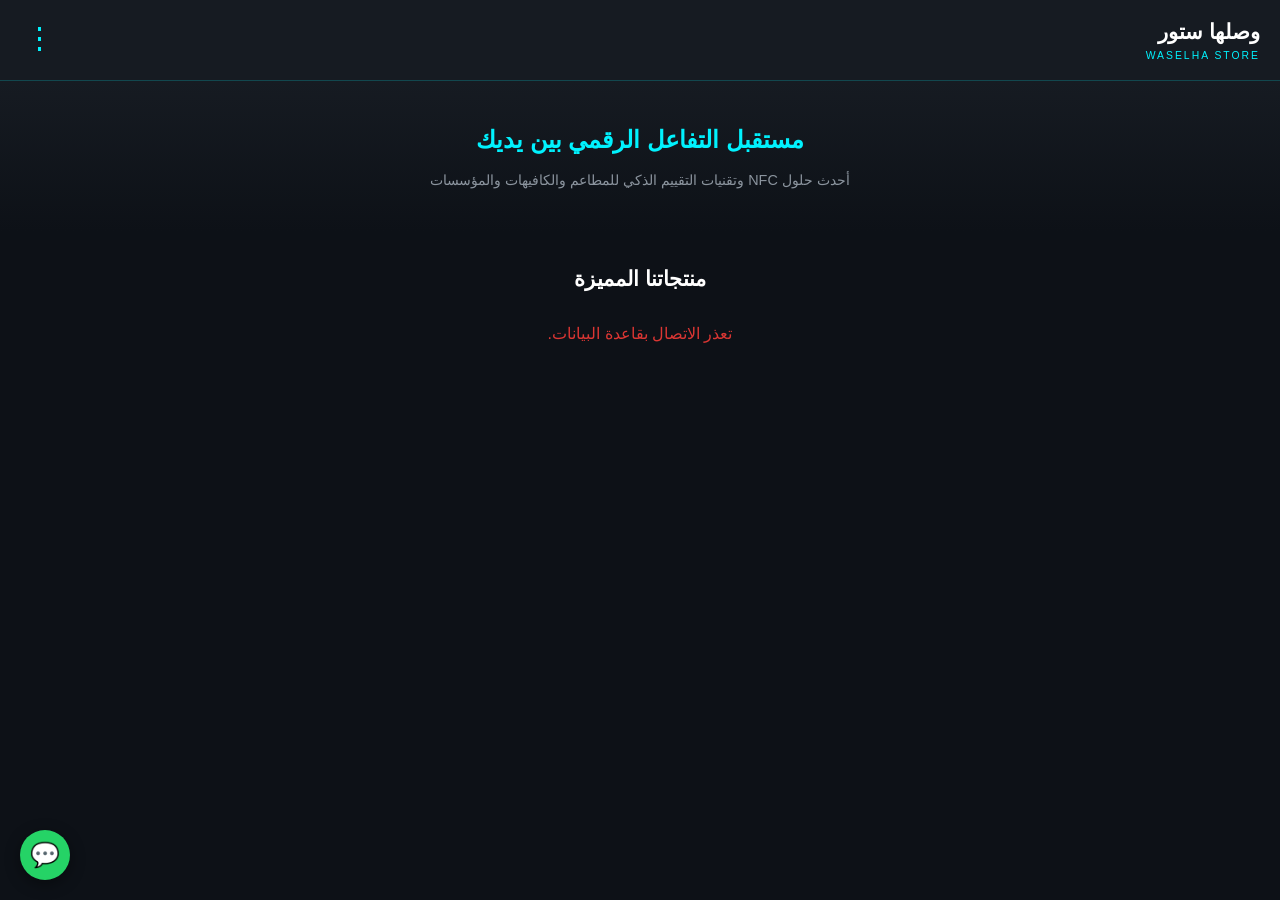
==== commit 5f0d466d: "Update index.html" ====
--- a/index.html
+++ b/index.html
@@ -58,7 +58,8 @@
                 <button class="dropdown-item" onclick="toggleSubmenu()">تواصل معنا 📞</button>
                 <div class="submenu" id="submenu">
                     <a href="https://wa.me/964XXXXXXXXX" target="_blank" class="dropdown-item">واتساب 💬</a>
-                    <a href="https://instagram.com/YOUR_ACCOUNT" target="_blank" class="dropdown-item">انستغرام 📸</a>
+                    <!-- رابط الانستغرام الصحيح الخاص بك -->
+                    <a href="https://www.instagram.com/nfc_waselha?igsi=MTJuamJqY3lxNGx4MA==" target="_blank" class="dropdown-item">انستغرام 📸</a>
                 </div>
                 <button class="dropdown-item" onclick="openLoginModal()">تسجيل الدخول 🔐</button>
             </div>
@@ -73,7 +74,7 @@
     <section class="products-section">
         <h3>منتجاتنا المميزة</h3>
         <div id="products-container" class="products-grid">
-            <!-- المنتجات ستظهر هنا تلقائياً -->
+            <!-- المنتجات ستتحمل من قاعدة البيانات -->
         </div>
     </section>
 
@@ -98,6 +99,8 @@
     <a href="https://wa.me/964XXXXXXXXX" class="floating-chat" target="_blank">💬</a>
 
     <script>
+        const DB_URL = "https://waselha-store-default-rtdb.firebaseio.com/products.json";
+
         function toggleMenu() { document.getElementById('dropdownMenu').classList.toggle('show'); }
         function toggleSubmenu() { document.getElementById('submenu').classList.toggle('show'); }
         function openLoginModal() { document.getElementById('loginModal').classList.add('active'); document.getElementById('dropdownMenu').classList.remove('show'); }
@@ -115,29 +118,37 @@
             }
         }
 
-        function loadStoreProducts() {
+        async function loadStoreProducts() {
             const container = document.getElementById('products-container');
-            const products = JSON.parse(localStorage.getItem('waselha_products')) || [];
+            container.innerHTML = `<p style="text-align:center; color:#8b949e; grid-column: 1/-1;">جاري جلب المنتجات من القاعدة السحابية...</p>`;
             
-            if (products.length === 0) {
-                container.innerHTML = `<p style="text-align:center; color:#8b949e; grid-column: 1/-1;">لا توجد منتجات مضافة حالياً. قم بإضافتها من لوحة التحكم.</p>`;
-                return;
+            try {
+                const response = await fetch(DB_URL);
+                const data = await response.json();
+                
+                container.innerHTML = '';
+                if (!data || Object.keys(data).length === 0) {
+                    container.innerHTML = `<p style="text-align:center; color:#8b949e; grid-column: 1/-1;">لا توجد منتجات مضافة حالياً.</p>`;
+                    return;
+                }
+
+                Object.keys(data).forEach(key => {
+                    const p = data[key];
+                    container.innerHTML += `
+                        <div class="product-card">
+                            <img src="${p.image}" class="product-img" alt="${p.name}">
+                            <div class="product-info">
+                                <h4 class="product-title">${p.name}</h4>
+                                <p class="product-desc">${p.desc}</p>
+                                <div class="product-price">${p.price} د.ع</div>
+                                <a href="https://wa.me/964XXXXXXXXX?text=أريد طلب المنتج: ${encodeURIComponent(p.name)}" target="_blank" class="order-btn">اطلب الآن</a>
+                            </div>
+                        </div>
+                    `;
+                });
+            } catch (error) {
+                container.innerHTML = `<p style="text-align:center; color:#da3633; grid-column: 1/-1;">تعذر الاتصال بقاعدة البيانات.</p>`;
             }
-
-            container.innerHTML = '';
-            products.forEach(p => {
-                container.innerHTML += `
-                    <div class="product-card">
-                        <img src="${p.image}" class="product-img" alt="${p.name}">
-                        <div class="product-info">
-                            <h4 class="product-title">${p.name}</h4>
-                            <p class="product-desc">${p.desc}</p>
-                            <div class="product-price">${p.price} د.ع</div>
-                            <a href="https://wa.me/964XXXXXXXXX?text=أريد طلب المنتج: ${encodeURIComponent(p.name)}" target="_blank" class="order-btn">اطلب الآن</a>
-                        </div>
-                    </div>
-                `;
-            });
         }
 
         window.onload = loadStoreProducts;
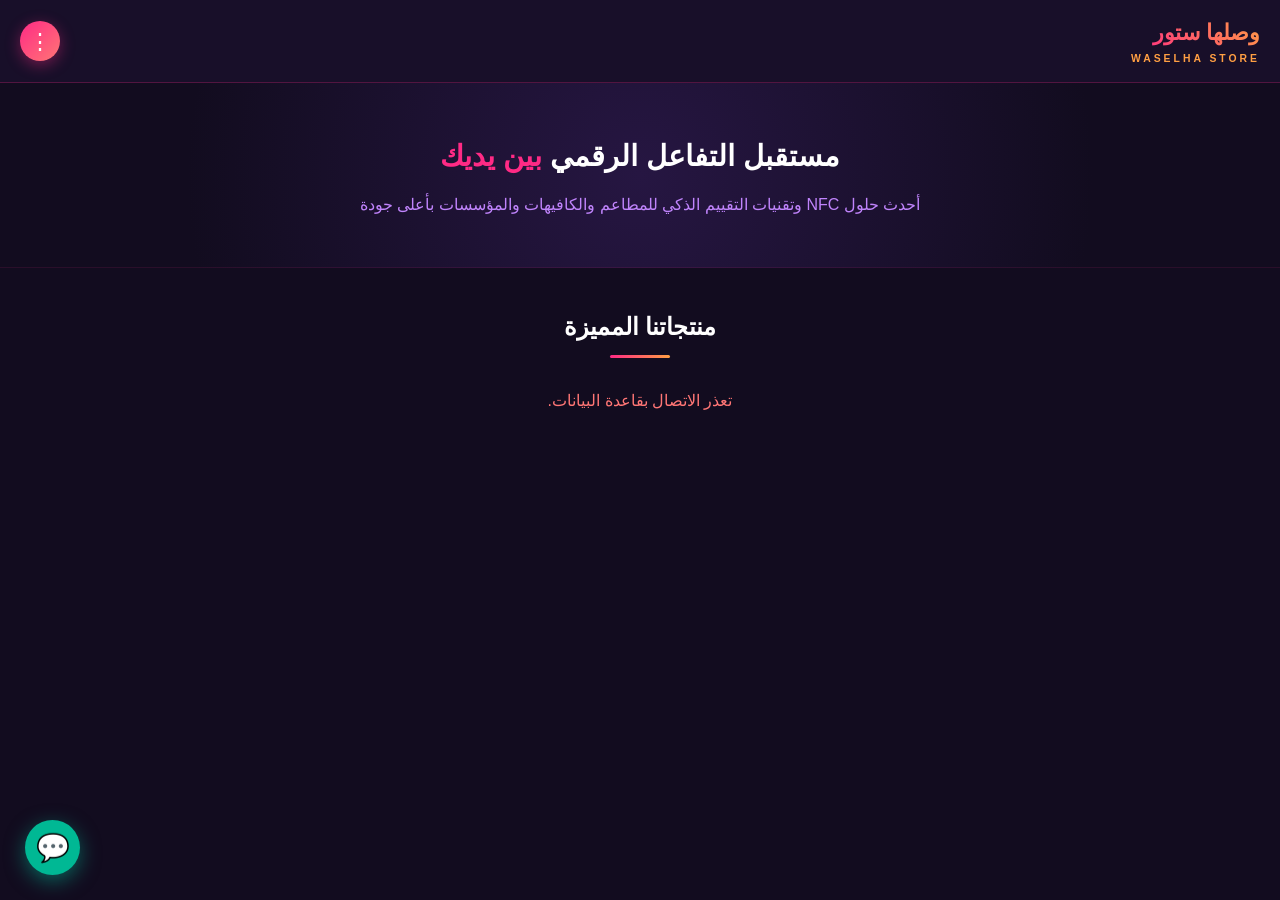
==== commit aabcae12: "Update index.html" ====
--- a/index.html
+++ b/index.html
@@ -6,43 +6,72 @@
     <title>وصلها ستور | WASELHA STORE</title>
     <style>
         * { box-sizing: border-box; margin: 0; padding: 0; font-family: 'Segoe UI', Tahoma, Geneva, Verdana, sans-serif; }
-        body { background-color: #0d1117; color: #ffffff; line-height: 1.6; padding-bottom: 60px; }
-        header { background: #161b22; padding: 15px 20px; display: flex; justify-content: space-between; align-items: center; border-bottom: 1px solid rgba(0, 242, 254, 0.2); position: sticky; top: 0; z-index: 1000; }
-        .logo h1 { font-size: 1.3rem; color: #ffffff; text-align: right; }
-        .logo span { display: block; font-size: 0.65rem; color: #00f2fe; letter-spacing: 2px; text-align: right; }
+        body { background-color: #120c1f; color: #f3e8ff; line-height: 1.6; padding-bottom: 60px; }
+        
+        /* الهيدر بتدرجات عصرية فخمة */
+        header { background: rgba(26, 16, 43, 0.95); backdrop-filter: blur(10px); padding: 15px 20px; display: flex; justify-content: space-between; align-items: center; border-bottom: 1px solid rgba(255, 42, 133, 0.25); position: sticky; top: 0; z-index: 1000; }
+        .logo h1 { font-size: 1.4rem; color: #ffffff; text-align: right; font-weight: 800; background: linear-gradient(45deg, #ff2a85, #ff9f43); -webkit-background-clip: text; -webkit-text-fill-color: transparent; }
+        .logo span { display: block; font-size: 0.65rem; color: #ff9f43; letter-spacing: 3px; text-align: right; font-weight: bold; }
+        
+        /* القائمة المنسدلة الأنيقة */
         .menu-container { position: relative; }
-        .menu-btn { background: none; border: none; color: #00f2fe; font-size: 1.8rem; cursor: pointer; padding: 0 5px; line-height: 1; }
-        .dropdown-menu { display: none; position: absolute; left: 0; top: 45px; background: #161b22; border: 1px solid #00f2fe; border-radius: 10px; padding: 8px; z-index: 1001; min-width: 190px; box-shadow: 0 8px 25px rgba(0, 0, 0, 0.8); }
-        .dropdown-menu.show { display: block; }
-        .dropdown-item { color: #ffffff; display: block; padding: 10px 12px; text-decoration: none; border-radius: 6px; font-size: 0.9rem; text-align: right; transition: all 0.2s ease; cursor: pointer; background: none; border: none; width: 100%; }
-        .dropdown-item:hover { background: rgba(0, 242, 254, 0.1); color: #00f2fe; }
-        .submenu { display: none; padding-right: 15px; margin: 5px 0; border-right: 2px solid rgba(0, 242, 254, 0.3); }
+        .menu-btn { background: linear-gradient(135deg, #ff2a85, #ff7675); border: none; color: #fff; width: 40px; height: 40px; border-radius: 50%; font-size: 1.4rem; cursor: pointer; display: flex; justify-content: center; align-items: center; box-shadow: 0 4px 15px rgba(255, 42, 133, 0.4); transition: transform 0.2s; }
+        .menu-btn:hover { transform: scale(1.05); }
+        
+        .dropdown-menu { display: none; position: absolute; left: 0; top: 55px; background: #1a102b; border: 1px solid rgba(255, 42, 133, 0.3); border-radius: 14px; padding: 10px; z-index: 1001; min-width: 210px; box-shadow: 0 10px 30px rgba(0, 0, 0, 0.7); }
+        .dropdown-menu.show { display: block; animation: fadeIn 0.2s ease; }
+        @keyframes fadeIn { from { opacity: 0; transform: translateY(-8px); } to { opacity: 1; transform: translateY(0); } }
+        
+        .dropdown-item { color: #f3e8ff; display: flex; align-items: center; gap: 10px; padding: 11px 14px; text-decoration: none; border-radius: 8px; font-size: 0.95rem; text-align: right; transition: all 0.2s ease; cursor: pointer; background: none; border: none; width: 100%; font-weight: 500; }
+        .dropdown-item:hover { background: rgba(255, 42, 133, 0.15); color: #ff2a85; transform: translateX(-3px); }
+        .dropdown-item svg { width: 18px; height: 18px; fill: currentColor; flex-shrink: 0; }
+        
+        .submenu { display: none; padding-right: 20px; margin: 4px 0; border-right: 2px solid rgba(255, 159, 67, 0.4); }
         .submenu.show { display: block; }
-        .hero { text-align: center; padding: 40px 20px; background: linear-gradient(180deg, #161b22 0%, #0d1117 100%); }
-        .hero h2 { font-size: 1.5rem; color: #00f2fe; margin-bottom: 10px; }
-        .hero p { color: #8b949e; max-width: 600px; margin: 0 auto; font-size: 0.9rem; }
-        .products-section { max-width: 1100px; margin: 30px auto; padding: 0 20px; }
-        .products-section h3 { text-align: center; font-size: 1.3rem; margin-bottom: 25px; color: #ffffff; }
-        .products-grid { display: grid; grid-template-columns: repeat(auto-fill, minmax(250px, 1fr)); gap: 20px; }
-        .product-card { background: #161b22; border: 1px solid #30363d; border-radius: 12px; overflow: hidden; display: flex; flex-direction: column; justify-content: space-between; box-shadow: 0 4px 15px rgba(0,0,0,0.4); }
-        .product-img { width: 100%; height: 180px; object-fit: cover; background: #0d1117; }
-        .product-info { padding: 15px; text-align: right; }
-        .product-title { font-size: 1.1rem; color: #00f2fe; margin-bottom: 5px; }
-        .product-desc { font-size: 0.85rem; color: #8b949e; margin-bottom: 10px; }
-        .product-price { font-size: 1rem; color: #fff; font-weight: bold; margin-bottom: 15px; }
-        .order-btn { display: block; width: 100%; padding: 10px; background: #00f2fe; color: #0d1117; border: none; border-radius: 6px; font-weight: bold; text-align: center; text-decoration: none; cursor: pointer; transition: opacity 0.2s; }
-        .order-btn:hover { opacity: 0.9; }
-        .modal-overlay { display: none; position: fixed; top: 0; left: 0; width: 100%; height: 100%; background: rgba(0, 0, 0, 0.85); z-index: 2000; justify-content: center; align-items: center; padding: 20px; }
+
+        /* واجهة الترحيب (Hero Section) */
+        .hero { text-align: center; padding: 50px 20px; background: radial-gradient(circle at center, #261642 0%, #120c1f 70%); border-bottom: 1px solid rgba(255, 42, 133, 0.1); }
+        .hero h2 { font-size: 1.8rem; color: #ffffff; margin-bottom: 12px; font-weight: 800; }
+        .hero h2 span { color: #ff2a85; }
+        .hero p { color: #c084fc; max-width: 600px; margin: 0 auto; font-size: 1rem; font-weight: 400; }
+
+        /* قسم المنتجات والبطاقات */
+        .products-section { max-width: 1100px; margin: 40px auto; padding: 0 20px; }
+        .products-section h3 { text-align: center; font-size: 1.5rem; margin-bottom: 30px; color: #ffffff; font-weight: 700; display: inline-block; width: 100%; }
+        .products-section h3::after { content: ''; display: block; width: 60px; height: 3px; background: linear-gradient(90deg, #ff2a85, #ff9f43); margin: 8px auto 0; border-radius: 2px; }
+        
+        .products-grid { display: grid; grid-template-columns: repeat(auto-fill, minmax(260px, 1fr)); gap: 25px; }
+        
+        .product-card { background: #1a102b; border: 1px solid rgba(255, 42, 133, 0.2); border-radius: 16px; overflow: hidden; display: flex; flex-direction: column; justify-content: space-between; box-shadow: 0 8px 25px rgba(0,0,0,0.4); transition: transform 0.3s, border-color 0.3s; }
+        .product-card:hover { transform: translateY(-5px); border-color: rgba(255, 42, 133, 0.6); }
+        
+        .product-img { width: 100%; height: 190px; object-fit: cover; background: #120c1f; }
+        .product-info { padding: 18px; text-align: right; }
+        .product-title { font-size: 1.15rem; color: #ffffff; margin-bottom: 8px; font-weight: 700; }
+        .product-desc { font-size: 0.88rem; color: #d8b4fe; margin-bottom: 15px; display: -webkit-box; -webkit-line-clamp: 2; -webkit-box-orient: vertical; overflow: hidden; }
+        .product-price { font-size: 1.1rem; color: #ff9f43; font-weight: 800; margin-bottom: 18px; }
+        
+        .order-btn { display: block; width: 100%; padding: 12px; background: linear-gradient(135deg, #ff2a85, #e84393); color: #ffffff; border: none; border-radius: 10px; font-weight: bold; text-align: center; text-decoration: none; cursor: pointer; transition: opacity 0.2s, box-shadow 0.2s; box-shadow: 0 4px 15px rgba(255, 42, 133, 0.3); }
+        .order-btn:hover { opacity: 0.95; box-shadow: 0 6px 20px rgba(255, 42, 133, 0.5); }
+
+        /* نافذة تسجيل الدخول */
+        .modal-overlay { display: none; position: fixed; top: 0; left: 0; width: 100%; height: 100%; background: rgba(12, 8, 20, 0.85); backdrop-filter: blur(5px); z-index: 2000; justify-content: center; align-items: center; padding: 20px; }
         .modal-overlay.active { display: flex; }
-        .modal-box { background: #161b22; border: 1px solid #00f2fe; border-radius: 12px; width: 100%; max-width: 380px; padding: 25px; box-shadow: 0 10px 30px rgba(0,0,0,0.8); position: relative; }
-        .modal-box h3 { color: #00f2fe; text-align: center; margin-bottom: 20px; font-size: 1.3rem; }
-        .form-group { margin-bottom: 15px; }
-        .form-group label { display: block; font-size: 0.85rem; color: #8b949e; margin-bottom: 5px; text-align: right; }
-        .form-group input { width: 100%; padding: 10px 12px; background: #0d1117; border: 1px solid #30363d; border-radius: 6px; color: #fff; font-size: 0.95rem; text-align: right; }
-        .form-group input:focus { border-color: #00f2fe; outline: none; }
-        .login-btn { width: 100%; padding: 11px; background: #00f2fe; color: #0d1117; border: none; border-radius: 6px; font-weight: bold; font-size: 1rem; cursor: pointer; margin-top: 10px; }
-        .close-modal { position: absolute; top: 12px; left: 15px; background: none; border: none; color: #8b949e; font-size: 1.2rem; cursor: pointer; }
-        .floating-chat { position: fixed; bottom: 20px; left: 20px; background: #25d366; color: white; width: 50px; height: 50px; border-radius: 50%; display: flex; justify-content: center; align-items: center; box-shadow: 0 4px 15px rgba(0,0,0,0.4); text-decoration: none; font-size: 1.5rem; z-index: 999; }
+        .modal-box { background: #1a102b; border: 1px solid #ff2a85; border-radius: 18px; width: 100%; max-width: 390px; padding: 30px; box-shadow: 0 15px 40px rgba(0,0,0,0.8); position: relative; }
+        .modal-box h3 { color: #ffffff; text-align: center; margin-bottom: 22px; font-size: 1.4rem; font-weight: 700; }
+        
+        .form-group { margin-bottom: 18px; }
+        .form-group label { display: block; font-size: 0.88rem; color: #d8b4fe; margin-bottom: 6px; text-align: right; font-weight: 500; }
+        .form-group input { width: 100%; padding: 12px 14px; background: #120c1f; border: 1px solid rgba(255, 42, 133, 0.3); border-radius: 10px; color: #fff; font-size: 1rem; text-align: right; }
+        .form-group input:focus { border-color: #ff2a85; outline: none; box-shadow: 0 0 10px rgba(255, 42, 133, 0.3); }
+        
+        .login-btn { width: 100%; padding: 12px; background: linear-gradient(135deg, #ff2a85, #ff9f43); color: #ffffff; border: none; border-radius: 10px; font-weight: bold; font-size: 1.05rem; cursor: pointer; margin-top: 10px; box-shadow: 0 5px 20px rgba(255, 42, 133, 0.4); }
+        .close-modal { position: absolute; top: 15px; left: 18px; background: none; border: none; color: #d8b4fe; font-size: 1.3rem; cursor: pointer; transition: color 0.2s; }
+        .close-modal:hover { color: #ff2a85; }
+
+        /* زر الواتساب العائم الحماسي */
+        .floating-chat { position: fixed; bottom: 25px; left: 25px; background: #00b894; color: white; width: 55px; height: 55px; border-radius: 50%; display: flex; justify-content: center; align-items: center; box-shadow: 0 6px 20px rgba(0, 184, 148, 0.5); text-decoration: none; font-size: 1.7rem; z-index: 999; transition: transform 0.3s; }
+        .floating-chat:hover { transform: scale(1.1); }
     </style>
 </head>
 <body>
@@ -54,27 +83,35 @@
         <div class="menu-container">
             <button class="menu-btn" onclick="toggleMenu()">⋮</button>
             <div class="dropdown-menu" id="dropdownMenu">
-                <a href="index.html" class="dropdown-item">الرئيسية 🏠</a>
-                <button class="dropdown-item" onclick="toggleSubmenu()">تواصل معنا 📞</button>
+                <a href="index.html" class="dropdown-item">
+                    <svg viewBox="0 0 24 24"><path d="M10 20v-6h4v6h5v-8h3L12 3 2 12h3v8z"/></svg>
+                    الرئيسية
+                </a>
+                <button class="dropdown-item" onclick="toggleSubmenu()">
+                    <svg viewBox="0 0 24 24"><path d="M20 15.5c-1.25 0-2.45-.2-3.57-.57-.35-.11-.74-.03-1.02.24l-2.2 2.2c-2.83-1.44-5.15-3.75-6.59-6.59l2.2-2.21c.28-.27.36-.66.25-1.01C8.7 6.45 8.5 5.25 8.5 4c0-.55-.45-1-1-1H4c-.55 0-1 .45-1 1 0 9.39 7.61 17 17 17 .55 0 1-.45 1-1v-3.5c0-.55-.45-1-1-1zM19 12h2c0-4.97-4.03-9-9-9v2c3.87 0 7 3.13 7 7zm-4 0h2c0-2.76-2.24-5-5-5v2c1.66 0 3 1.34 3 3z"/></svg>
+                    تواصل معنا
+                </button>
                 <div class="submenu" id="submenu">
-                    <a href="https://wa.me/964XXXXXXXXX" target="_blank" class="dropdown-item">واتساب 💬</a>
-                    <!-- رابط الانستغرام الصحيح الخاص بك -->
+                    <a href="https://wa.me/9647850281586" target="_blank" class="dropdown-item">واتساب 💬</a>
                     <a href="https://www.instagram.com/nfc_waselha?igsi=MTJuamJqY3lxNGx4MA==" target="_blank" class="dropdown-item">انستغرام 📸</a>
                 </div>
-                <button class="dropdown-item" onclick="openLoginModal()">تسجيل الدخول 🔐</button>
+                <button class="dropdown-item" onclick="openLoginModal()">
+                    <svg viewBox="0 0 24 24"><path d="M12 2C6.48 2 2 6.48 2 12s4.48 10 10 10 10-4.48 10-10S17.52 2 12 2zm0 3c1.66 0 3 1.34 3 3s-1.34 3-3 3-3-1.34-3-3 1.34-3 3-3zm0 14.2c-2.5 0-4.71-1.28-6-3.22.03-1.99 4-3.08 6-3.08 1.99 0 5.97 1.09 6 3.08-1.29 1.94-3.5 3.22-6 3.22z"/></svg>
+                    تسجيل الدخول
+                </button>
             </div>
         </div>
     </header>
 
     <section class="hero">
-        <h2>مستقبل التفاعل الرقمي بين يديك</h2>
-        <p>أحدث حلول NFC وتقنيات التقييم الذكي للمطاعم والكافيهات والمؤسسات</p>
+        <h2>مستقبل التفاعل الرقمي <span>بين يديك</span></h2>
+        <p>أحدث حلول NFC وتقنيات التقييم الذكي للمطاعم والكافيهات والمؤسسات بأعلى جودة</p>
     </section>
 
     <section class="products-section">
         <h3>منتجاتنا المميزة</h3>
         <div id="products-container" class="products-grid">
-            <!-- المنتجات ستتحمل من قاعدة البيانات -->
+            <!-- المنتجات ستتحمل من قاعدة البيانات السحابية -->
         </div>
     </section>
 
@@ -91,12 +128,12 @@
                     <label>كلمة المرور</label>
                     <input type="password" id="password" placeholder="أدخل كلمة المرور" required>
                 </div>
-                <button type="submit" class="login-btn">دخول</button>
+                <button type="submit" class="login-btn">دخول للوحة التحكم</button>
             </form>
         </div>
     </div>
 
-    <a href="https://wa.me/964XXXXXXXXX" class="floating-chat" target="_blank">💬</a>
+    <a href="https://wa.me/9647850281586" class="floating-chat" target="_blank">💬</a>
 
     <script>
         const DB_URL = "https://waselha-store-default-rtdb.firebaseio.com/products.json";
@@ -120,7 +157,7 @@
 
         async function loadStoreProducts() {
             const container = document.getElementById('products-container');
-            container.innerHTML = `<p style="text-align:center; color:#8b949e; grid-column: 1/-1;">جاري جلب المنتجات من القاعدة السحابية...</p>`;
+            container.innerHTML = `<p style="text-align:center; color:#c084fc; grid-column: 1/-1;">جاري جلب المنتجات السحابية...</p>`;
             
             try {
                 const response = await fetch(DB_URL);
@@ -128,7 +165,7 @@
                 
                 container.innerHTML = '';
                 if (!data || Object.keys(data).length === 0) {
-                    container.innerHTML = `<p style="text-align:center; color:#8b949e; grid-column: 1/-1;">لا توجد منتجات مضافة حالياً.</p>`;
+                    container.innerHTML = `<p style="text-align:center; color:#c084fc; grid-column: 1/-1;">لا توجد منتجات مضافة حالياً.</p>`;
                     return;
                 }
 
@@ -141,20 +178,20 @@
                                 <h4 class="product-title">${p.name}</h4>
                                 <p class="product-desc">${p.desc}</p>
                                 <div class="product-price">${p.price} د.ع</div>
-                                <a href="https://wa.me/964XXXXXXXXX?text=أريد طلب المنتج: ${encodeURIComponent(p.name)}" target="_blank" class="order-btn">اطلب الآن</a>
+                                <a href="https://wa.me/9647850281586?text=أريد طلب المنتج: ${encodeURIComponent(p.name)}" target="_blank" class="order-btn">اطلب الآن</a>
                             </div>
                         </div>
                     `;
                 });
             } catch (error) {
-                container.innerHTML = `<p style="text-align:center; color:#da3633; grid-column: 1/-1;">تعذر الاتصال بقاعدة البيانات.</p>`;
+                container.innerHTML = `<p style="text-align:center; color:#ff7675; grid-column: 1/-1;">تعذر الاتصال بقاعدة البيانات.</p>`;
             }
         }
 
         window.onload = loadStoreProducts;
 
         window.onclick = function(event) {
-            if (!event.target.matches('.menu-btn') && !event.target.closest('.dropdown-menu')) {
+            if (!event.target.matches('.menu-btn') && !event.target.closest('.dropdown-menu') && !event.target.closest('.menu-container')) {
                 document.getElementById('dropdownMenu').classList.remove('show');
             }
             if (event.target === document.getElementById('loginModal')) {
